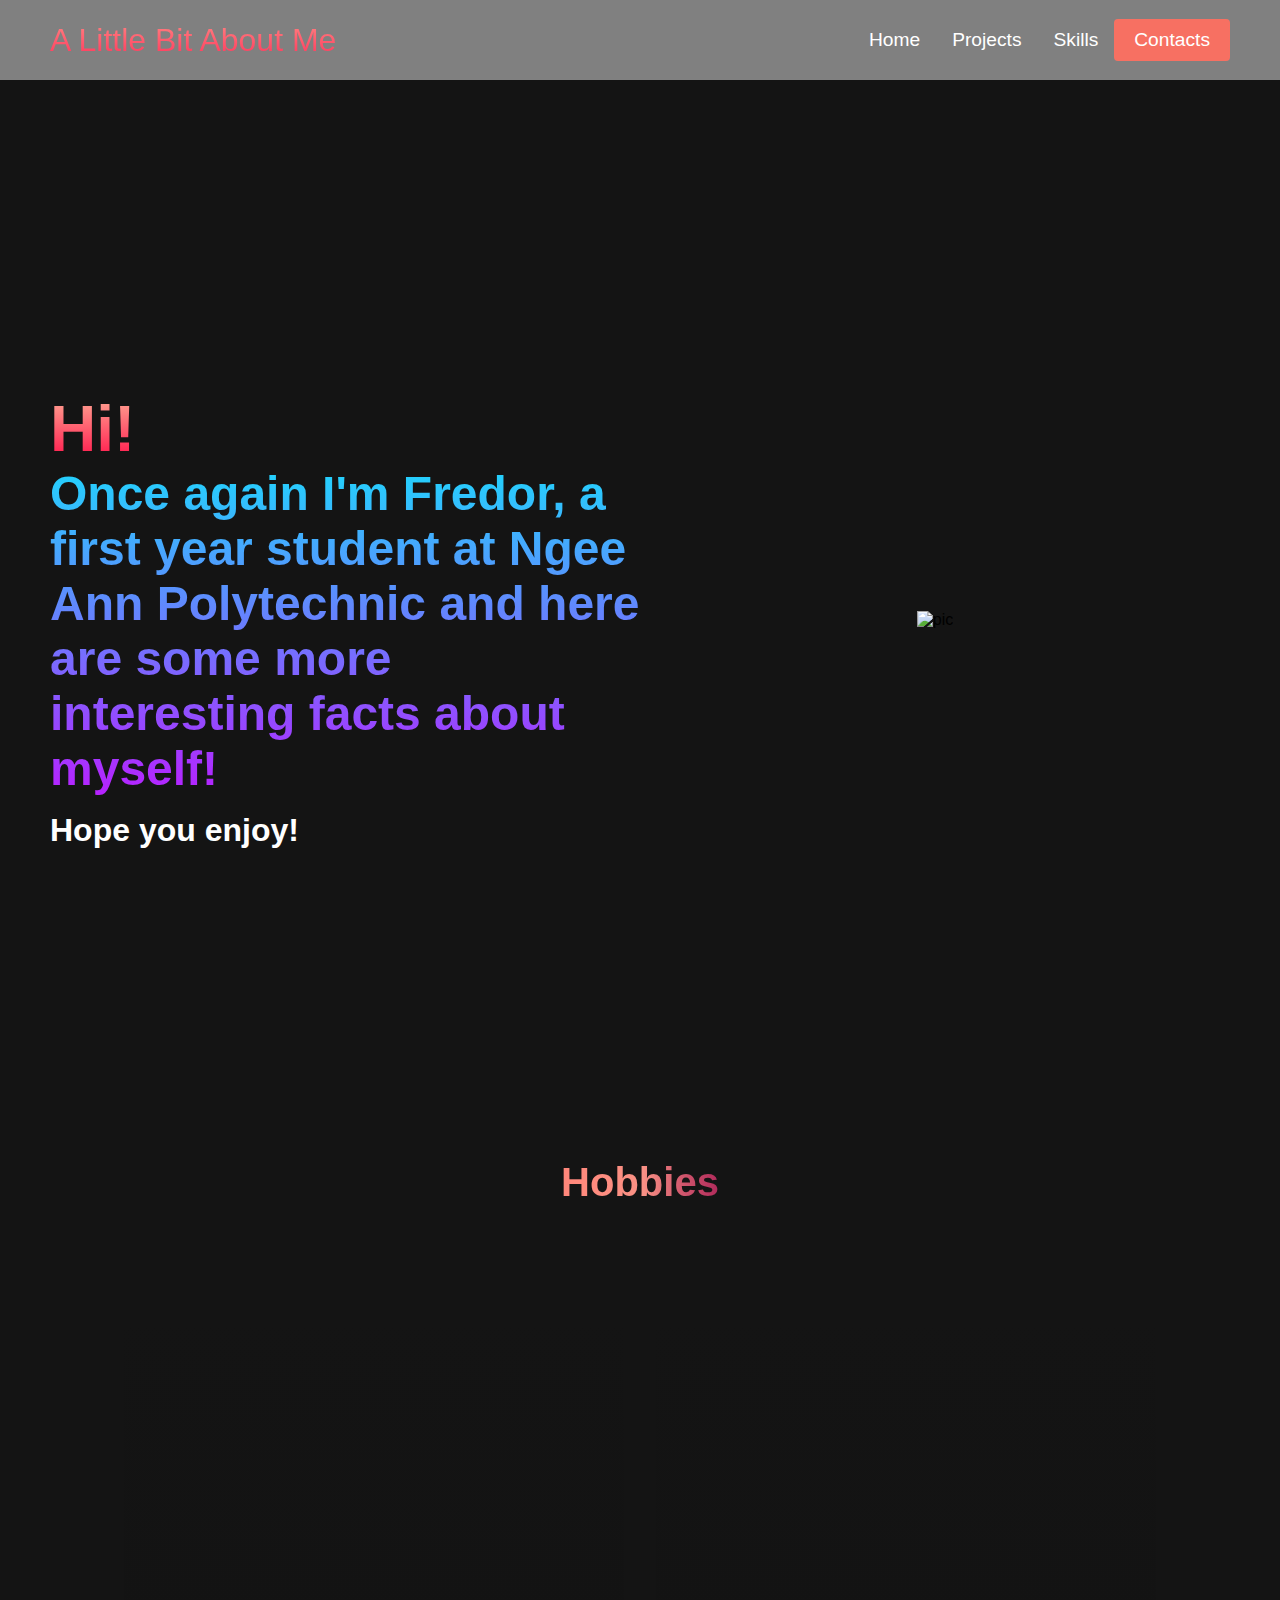
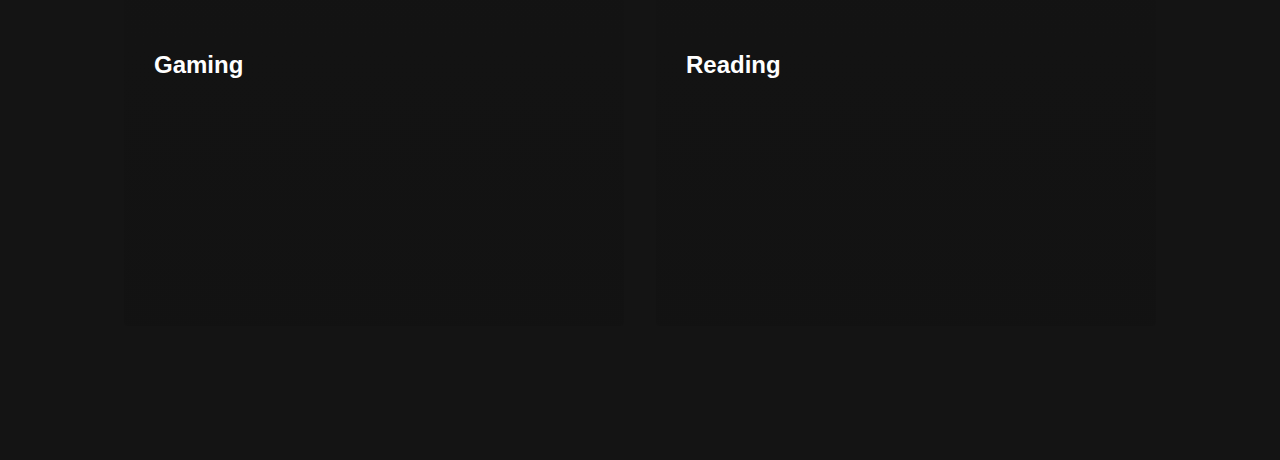
==== ID-Assignment-1/about.html @ 44f5dd79 "Add files via upload" ====
<!DOCTYPE html>
<html lang="en">
    <head>
        <meta charset="UTF-8">
        <meta http-equiv="X-UA-Compatible" content="IE=edge">
        <meta name="viewport" content="width=device-width, initial-scale=1.0">
        <title>About Me</title>
        <link rel="stylesheet" href="style.css">
    </head>
    <body>
        <nav class = "navbar">
            <div class = "navbar_container">
                <a href = "/Poly%20Sem%202/Interactive%20Development/ID%20Assignment%201/ID-Assignment-1/index.html" id="navbar_logo">A Little Bit About Me</a>
                <div class="navbar_toggle" id="mobile-menu">
                    <span class="bar"></span> <span class="bar"></span>
                    <span class="bar"></span>
                </div>   
                <ul class="navbar_menu">
                    <li class="navbar_item">
                        <a href="/Poly%20Sem%202/Interactive%20Development/ID%20Assignment%201/ID-Assignment-1/index.html" class="navbar_links">
                        Home    
                        </a>
                    </li>
                    <li class="navbar_item">
                        <a href="/Poly%20Sem%202/Interactive%20Development/ID%20Assignment%201/ID-Assignment-1/projects.html" class="navbar_links">
                        Projects 
                        </a>
                    </li>
                    <li class="navbar_item">
                        <a href="/Poly%20Sem%202/Interactive%20Development/ID%20Assignment%201/ID-Assignment-1/skills.html" class="navbar_links">
                        Skills  
                        </a>
                    </li>
                    <li class="navbar_btn">
                        <a href="/Poly%20Sem%202/Interactive%20Development/ID%20Assignment%201/ID-Assignment-1/contactMe.html" class="button">
                        Contacts 
                        </a>
                    </li>
                </ul>
            </div>
        </nav>

        <div class ="main">
            <div class="main_container">
                <div class="main_content">
                    <h1>Hi!</h1>
                    <h2>Once again I'm Fredor, a first year student at Ngee Ann Polytechnic and here are some more interesting facts about myself!</h2>
                    <p>Hope you enjoy!</p>                    
                </div>
                <div class="main_img-container">
                    <img src="images/pic1.jpg" alt="pic" id="main_img">
                </div>
            </div>
        </div>

        <!-- About Me -->
        <div class="aboutMe">
            <h1>Hobbies</h1>
            <div class="aboutMe_container">
                <a href = "/Poly%20Sem%202/Interactive%20Development/ID%20Assignment%201/ID-Assignment-1/Hobbies/gaming.html" class="aboutMe_card" id = aboutMe_card1>
                    <h2>Gaming</h2>
                </a>
                <a href = "/Poly%20Sem%202/Interactive%20Development/ID%20Assignment%201/ID-Assignment-1/Hobbies/reading.html" class="aboutMe_card" id="#aboutMe_card2">
                    <h2>Reading</h2>
                </a>
            </div>        
        </div>
        
        <script src="app.js"></script>
    </body>
</html>
---- ID-Assignment-1/style.css ----
* {
    box-sizing: border-box;
    margin: 0;
    padding: 0;
    font-family: 'Kumbh Sans', sans-serif;
}

.navbar {
    background: grey;
    height: 80px;
    display: flex;
    justify-content: center;
    align-items: center;
    font-size: 1.2rem;
    position: sticky;
    top: 0;
    z-index: 999;
}

.navbar_container {
    display: flex;
    justify-content: space-between;
    height: 80px;
    z-index: 1;
    width: 100%;
    max-width: 1300px;
    margin: 0 auto;
    padding: 0 50px;
}

#navbar_logo {
    background-color: #ff8177;
    background-image: linear-gradient(to top, #ff0844 0%, #ffb199 100%);
    background-size: 100%;
    -webkit-background-clip: text;
    -moz-background-clip: text;
    -webkit-text-fill-color: transparent;
    -moz-text-fill-color: transparent;
    display: flex;
    align-items: center;
    cursor: pointer;
    text-decoration: none;
    font-size: 2rem;
}

.fa-gem {
    margin-right: 0.5rem;
}

.navbar_menu {
    display: flex;
    align-items: center;
    list-style: none;
    text-align: center;
}

.navbar_item {
    height: 80px;
}

.navbar_links {
    color: #fff;
    display: flex;
    align-items: center;
    justify-content: center;
    text-decoration: none;
    padding: 0 1rem;
    height: 100%
}

.navbar_btn {
    display: flex;
    justify-content: center;
    align-items: center;
    padding: 0 1 rem;
    width: 100%;
}

.button {
    display: flex;
    justify-content: center;
    align-items: center;
    text-decoration: none;
    padding: 10px 20px;
    height: 100%;
    width: 100%;
    border: none;
    outline: none;
    border-radius: 4px;
    background: #f77062;
    color: #fff;
}

.button:hover {
    background: #4837ff;
    transition: all 0.3s ease;
}

.navbar_links:hover {
    color: #f77062;
    transition: all 0.3s ease;
}

@media screen and (max-width: 960px) {
    .navbar_container {
        display: flex;
        justify-content: space-between;
        height: 80px;
        z-index: 1;
        width: 100%;
        max-width: 1950px;
        padding: 0;
    }

    .navbar_menu {
        display: grid;
        grid-template-columns: auto;
        margin: 0;
        width: 100%;
        position: absolute;
        top: -1000px;
        opacity: 0;
        transition: all 0.5s ease;
        height: 50vh;
        z-index: -1;
        background: #131313;
    }

    .navbar_menu.active {
        background: #131313;
        top: 100%;
        opacity: 1;
        transition: all 0.5s ease;
        z-index: 99;
        height: 50vh;
        font-size: 1.6rem;
    }

    #navbar_logo {
        padding-left: 25px;
    }

    #mobile-menu .bar {
        width: 25px;
        height: 3px;
        margin: 5px auto;
        transition: all 0.3s ease-in-out;
        background: #fff;
    }

    .navbar_item {
        width: 100%;
    }

    .navbar_links {
        text-align: center;
        padding: 2rem;
        width: 100%;
        display: table;
    }

    #mobile-menu {
        position: absolute;
        top: 20%;
        right: 5%;
        transform: translate(5%, 20%);
    }

    .navbar_btn {
        padding-bottom: 2rem;
    }

    .button {
        display: flex;
        justify-content: center;
        align-items: center;
        width: 80%;
        height: 80px;
        margin: 0;
    }

    #mobile-menu .bar {
        display: block;
        cursor: pointer;
    }

    #mobile-menu.is-active .bar:nth-child(2) {
        opacity: 0;
    }

    #mobile-menu.is-active .bar:nth-child(1) {
        transform: translateY(8px) rotate(45deg);
    }

    #mobile-menu.is-active .bar:nth-child(3) {
        transform: translateY(-8px) rotate(-45deg);
    }
}

.main_container {
    display: grid;
    grid-template-columns: 1fr 1fr;
    align-items: center;
    justify-self: center;
    margin: 0 auto;
    height: 120vh;
    background-color: #141414;
    z-index: 1;
    width: 100%;
    max-width: 1950px;
    padding: 0 50px;
}

.main_content h1 {
    font-size: 4rem;
    background-color: #ff8177;
    background-image: linear-gradient(to top, #ff0844 0%, #ffb199 100%);
    background-size: 100%;
    -webkit-background-clip: text;
    -moz-background-clip: text;
    -webkit-text-fill-color: transparent;
    -moz-text-fill-color: transparent;
}

.main_content h2 {
    font-size: 3rem;
    background-color: #ff8177;
    background-image: linear-gradient(to top, #b721ff 0%, #21d4fd 100%);
    background-size: 100%;
    -webkit-background-clip: text;
    -moz-background-clip: text;
    -webkit-text-fill-color: transparent;
    -moz-text-fill-color: transparent;
}

.main_content p {
    margin-top: 1rem;
    font-size: 2rem;
    font-weight: 700;
    color: #ffff;
}

.main_btn {
    font-size: 1rem;
    background-image: linear-gradient(to top, #f77062 0%, #fe5196 100% );
    padding: 14px 32px;
    border: none;
    border-radius: 4px;
    color: #ffff;
    margin-top: 2rem;
    cursor: pointer;
    position: relative;
    transition: 0.35s;
    outline: none;
}

.main_btn a {
    position: relative;
    z-index: 2;
    color: #fff;
    text-decoration: none;
}

.main_btn:after {
    position: absolute;
    content: " ";
    top: 0;
    left: 0;
    width: 0;
    height: 100%;
    background: #4837ff;
    transition: all 0.35s;
    border-radius: 4px;
}

.main_btn:hover {
    color: #fff;
}

.main_btn:hover:after {
    width: 100%;
}

.main_img-container {
    text-align: center;
}

#main_img {
    height: 60%;
    width: 60%;
}

.gaming_img {
    height: 100%;
    width: 100%;
}

.gaming2_img {
    height: 40%;
    width: 70%;
}

#reading2_img {
    max-height: 10;
    max-width: 40;
}

#reading3_img {
    max-height: 10;
    max-width: 40;
}


/* Mobile Responsive */
@media screen and (max-width: 768px) {
    .main_container {
        display: grid;
        grid-template-columns: auto;
        align-items: center;
        justify-self: center;
        width: 100%;
        margin: 0 auto;
        height: 100vh;
    }  

    .main_content {
        text-align: center;
        margin-bottom: 4rem;
    }

    .main_content h1 {
        font-size: 2.5rem;
        margin-top: 2rem;
    }

    .main_content h2 {
        font-size: 3rem;
    }

    .main_content p {
        margin-top: 1rem;
        font-size: 1.5rem;
    }
}

@media screen and (max-width: 480px) {
    .main_content h1 {
        font-size: 2rem;
        margin-top: 3rem;
    }

    .main_content h2 {
        font-size: 2rem;
    }

    .main_content p {
        margin-top: 2rem;
        font-size: 1.5rem;
    }  

    .main_btn {
        padding: 12px 36px;
        margin: 2.5rem 0;
    }
}

/* AboutMe Section */
.aboutMe {
    background: #141414;
    display: flex;
    flex-direction: column;
    align-items: center;
    height: 100vh;
}

.aboutMe h1 {
    background-color: #ff8177;
    background-image: linear-gradient(to right, #ff8177 0%, #ff867a 0%, #ff8c7f 21%, #f99185 52%, #cf556c 78%, #b12a5b 100%);
    background-size: 100%;
    margin-bottom: 5rem;
    font-size: 2.5rem;
    -webkit-background-clip: text;
    -moz-background-clip: text;
    -webkit-text-fill-color: transparent;
    -moz-text-fill-color: transparent;
}

.aboutMe_container {
    display: flex;
    justify-content: center;
    flex-wrap: wrap;
}

.aboutMe_card {
    margin: 1rem;
    height: 625px;
    width: 500px;
    border-radius: 4px;
    background-image: linear-gradient(to bottom, rgba(0, 0, 0, 0) 0%, rgba(17, 17, 17, 0.6) 100%), 
    url("/Poly%20Sem%202/Interactive%20Development/ID%20Assignment%201/ID-Assignment-1/images/gaming1.jpg");
    background-size: cover;
    position: relative;
    color: #fff;
}

.aboutMe_card:nth-child(2) {
    background-image: linear-gradient(to bottom, rgba(0, 0, 0, 0) 0%, rgba(17, 17, 17, 0.6) 100%), 
    url("/Poly%20Sem%202/Interactive%20Development/ID%20Assignment%201/ID-Assignment-1/images/reading1.jpg");
}

.aboutMe h2 {
    position: absolute;
    top: 350px;
    left: 30px;
}

.aboutMe_card p {
    position: absolute;
    top: 100px;
    left: 30px;
}

.aboutMe_card:hover {
    transform: scale(1.075);
    transition: 0.2s ease-in;
    cursor: pointer;
}

@media screen and (max-width: 960px) {
    .aboutMe {
        height: 2000px;
    }

    .aboutMe h1 {
        font-size: 2rem;
        margin-top: 12rem;
    }
}

@media screen and (max-width: 480px) {
    .aboutMe {
        height: 2000px;
    }

    .aboutMe h1 {
        font-size: 1.2rem;
    }

    .aboutMe_card {
        width: 500px;
    }

    .project_card {
        width: 500px;
    }
}

.project_card {
    margin: 1rem;
    height: 625px;
    width: 500px;
    border-radius: 4px;
    background-image: linear-gradient(to bottom, rgba(0, 0, 0, 0) 0%, rgba(17, 17, 17, 0.6) 100%), 
    url("/Poly%20Sem%202/Interactive%20Development/ID%20Assignment%201/ID-Assignment-1/images/cane.jpg");
    background-size: cover;
    position: relative;
    color: #fff;
}

.project_card:nth-child(2) {
    background-image: linear-gradient(to bottom, rgba(0, 0, 0, 0) 0%, rgba(17, 17, 17, 0.6) 100%), 
    url("/Poly%20Sem%202/Interactive%20Development/ID%20Assignment%201/ID-Assignment-1/images/apps.jpg");
}

.project_card p {
    position: absolute;
    top: 100px;
    left: 30px;
}

.project_card:hover {
    transform: scale(1.075);
    transition: 0.2s ease-in;
    cursor: pointer;
}
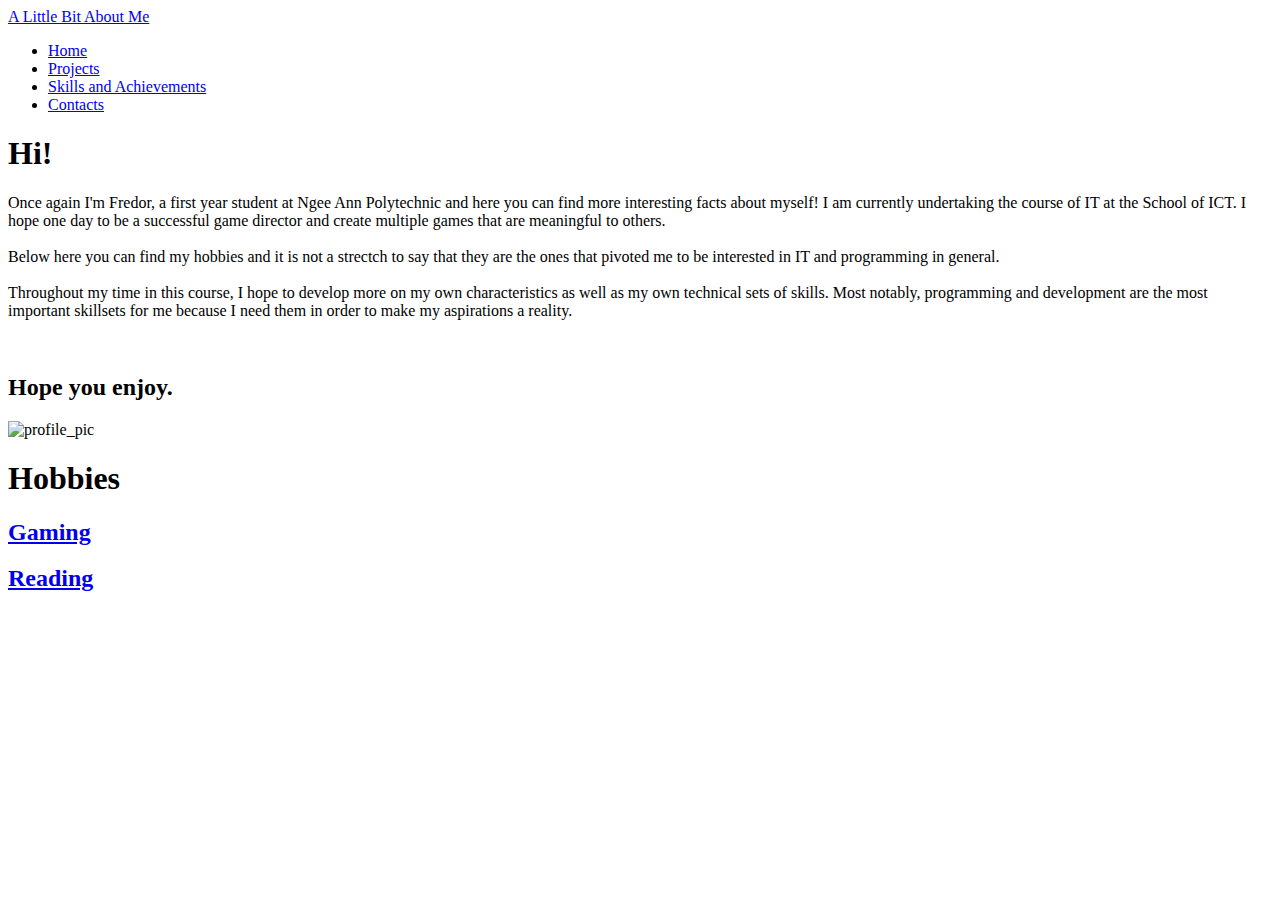
==== commit 2cb0778f: "Add files via upload" ====
--- a/ID-Assignment-1/about.html
+++ b/ID-Assignment-1/about.html
@@ -5,7 +5,7 @@
         <meta http-equiv="X-UA-Compatible" content="IE=edge">
         <meta name="viewport" content="width=device-width, initial-scale=1.0">
         <title>About Me</title>
-        <link rel="stylesheet" href="style.css">
+        <link rel="stylesheet" href="/Poly%20Sem%202/Interactive%20Development/ID%20Assignment%201/ID-Assignment-1/style.css">
     </head>
     <body>
         <nav class = "navbar">
@@ -28,7 +28,7 @@
                     </li>
                     <li class="navbar_item">
                         <a href="/Poly%20Sem%202/Interactive%20Development/ID%20Assignment%201/ID-Assignment-1/skills.html" class="navbar_links">
-                        Skills  
+                        Skills and Achievements  
                         </a>
                     </li>
                     <li class="navbar_btn">
@@ -44,11 +44,25 @@
             <div class="main_container">
                 <div class="main_content">
                     <h1>Hi!</h1>
-                    <h2>Once again I'm Fredor, a first year student at Ngee Ann Polytechnic and here are some more interesting facts about myself!</h2>
-                    <p>Hope you enjoy!</p>                    
+                    <p>
+                        Once again I'm Fredor, a first year student at Ngee Ann Polytechnic and here you can find more interesting facts about myself!
+                        I am currently undertaking the course of IT at the School of ICT. I hope one day to be a successful game director and create multiple games
+                        that are meaningful to others.
+                        <br>
+                        <br>
+                        Below here you can find my hobbies and it is not a strectch to say that they are the ones that pivoted
+                        me to be interested in IT and programming in general.
+                        <br>
+                        <br>
+                        Throughout my time in this course, I hope to develop more on my own characteristics as well
+                        as my own technical sets of skills. Most notably, programming and development are the most 
+                        important skillsets for me because I need them in order to make my aspirations a reality.
+                    <p>
+                    <br>
+                    <h2>Hope you enjoy.</h2>                   
                 </div>
                 <div class="main_img-container">
-                    <img src="images/pic1.jpg" alt="pic" id="main_img">
+                    <img src="images/pic1.jpg" alt="profile_pic" id="main_img">
                 </div>
             </div>
         </div>
